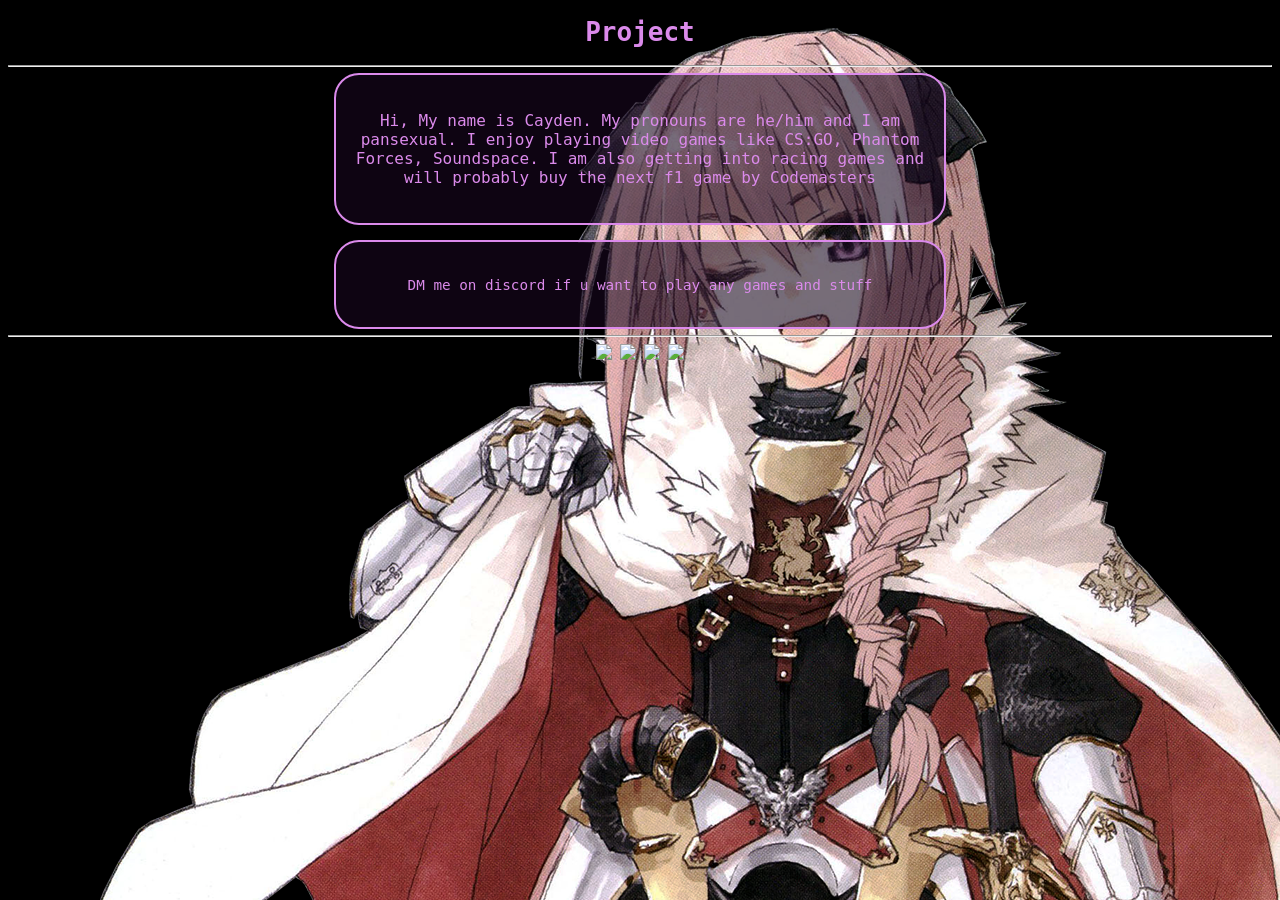
==== cay/index.html @ 78eb8d2c "Add files via upload" ====
<!DOCTYPE html>
<html>
    <head>
        <meta charset="UTF-8">
        <title>Welcome</title>
        <meta name="author" content="Welcome to my about me!>
        <meta name="description" content="Welcome <3">
        <meta name="keywords" content="femboy.info, link managment">
        <meta property="og:image" content="https://cdn.awwni.me/z83v.png">
        <meta name="viewport" content="width=device-width, initial-scale=1.0">
        <link rel="icon" type="image/x-icon" href="assets/astolfo.png">
        <link rel="stylesheet" href="/cay/cay.css">
        <script src="/cay/discord.js"></script>
    </head>
    <body>
        <header>
            <h1>Project</h1>
            <hr>
        </header>
        <main>
            <nav id="rcorners2">
                <div class="box1">
                    <p>Hi, My name is Cayden. My pronouns are he/him and I am <a href="https://en.wikipedia.org/wiki/Pansexuality" target="_blank" rel="noopener noreferrer">pansexual</a>. I enjoy playing video games like CS:GO, Phantom Forces, Soundspace. I am also getting into racing games and will probably buy the next f1 game by Codemasters</p>
                </div>
            </nav>
            <br>
            <nav id="rcorners2">
                <div class="box2">
                    <p>DM me on discord if u want to play any games and stuff</p>
                </div>
            </nav>
        </main>
        <hr>
        <footer>
            <nav class="icons">
                <a onclick="test()"href=""><img src="https://img.icons8.com/fluency/48/000000/discord-new-logo.png"/></a>   <a href="https://example.com" target="_blank" rel="noopener noreferrer"><img src="https://img.icons8.com/nolan/50/github.png"/></a>   <a href="https://example.com" target="_blank" rel="noopener noreferrer"><img src="https://img.icons8.com/color/48/000000/roblox.png"/></a>   <a href="https://example.com" target="_blank" rel="noopener noreferrer"><img src="https://img.icons8.com/color/48/000000/twitter--v2.png"/></a>
            </nav>
        </footer>
    </body>
</html>
---- cay/cay.css ----
body{
    background-color: black;
    background-image: url("assets/Astolfo_i.png");
    font-family: monospace;
}

h1{
    text-align: center;
    color: #db8aeb;
}

hr{
    background-color: #db8aeb;
    text-decoration: none;
}

#rcorners2{
    border-radius: 25px;
    border: 2px solid #db8aeb;
    padding: 20px; 
    width: 45%;
    height: 15%;
    margin: auto;
    text-align: center;
    background-color: rgba(25, 7, 32, 0.589);
}


.box1{
    font-size: 1rem;
    color: #db8aeb;
}

.box2{
    color:#db8aeb;
    font-size: 110%;
    text-shadow: black 3%;
      
}

a{
    color:unset;
    text-decoration: none;
}

a:hover{
    text-decoration: underline;
}

.icons{
    margin: auto;
    text-align: center;
}
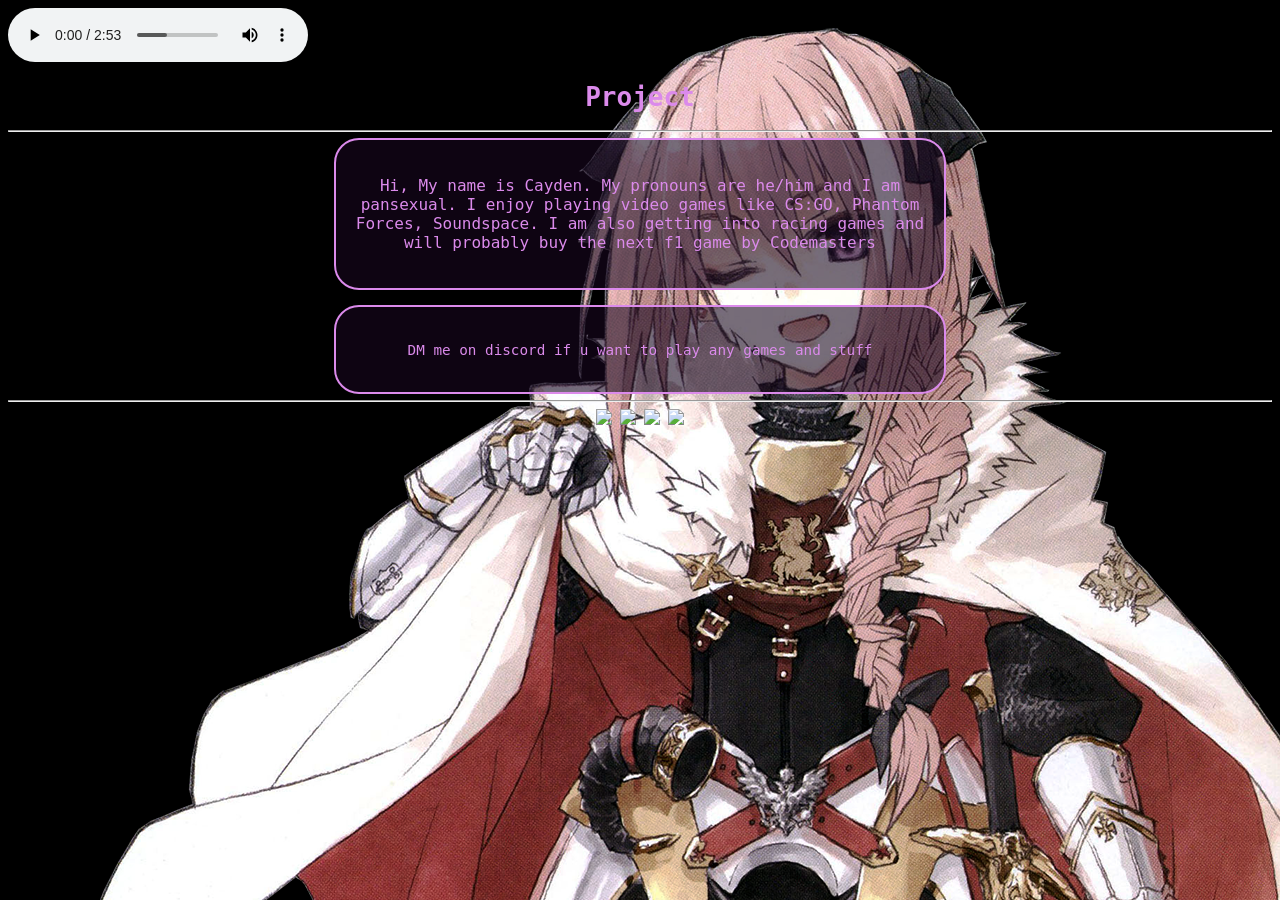
==== commit 16fe585d: "Update index.html" ====
--- a/cay/index.html
+++ b/cay/index.html
@@ -11,6 +11,9 @@
         <link rel="icon" type="image/x-icon" href="assets/astolfo.png">
         <link rel="stylesheet" href="/cay/cay.css">
         <script src="/cay/discord.js"></script>
+        <script src="/cay/music.js"></script>
+        <audio src="/cay/song.mp3" autoplay loop controls></audio>
+
     </head>
     <body>
         <header>
@@ -37,4 +40,4 @@
             </nav>
         </footer>
     </body>
-</html>+</html>
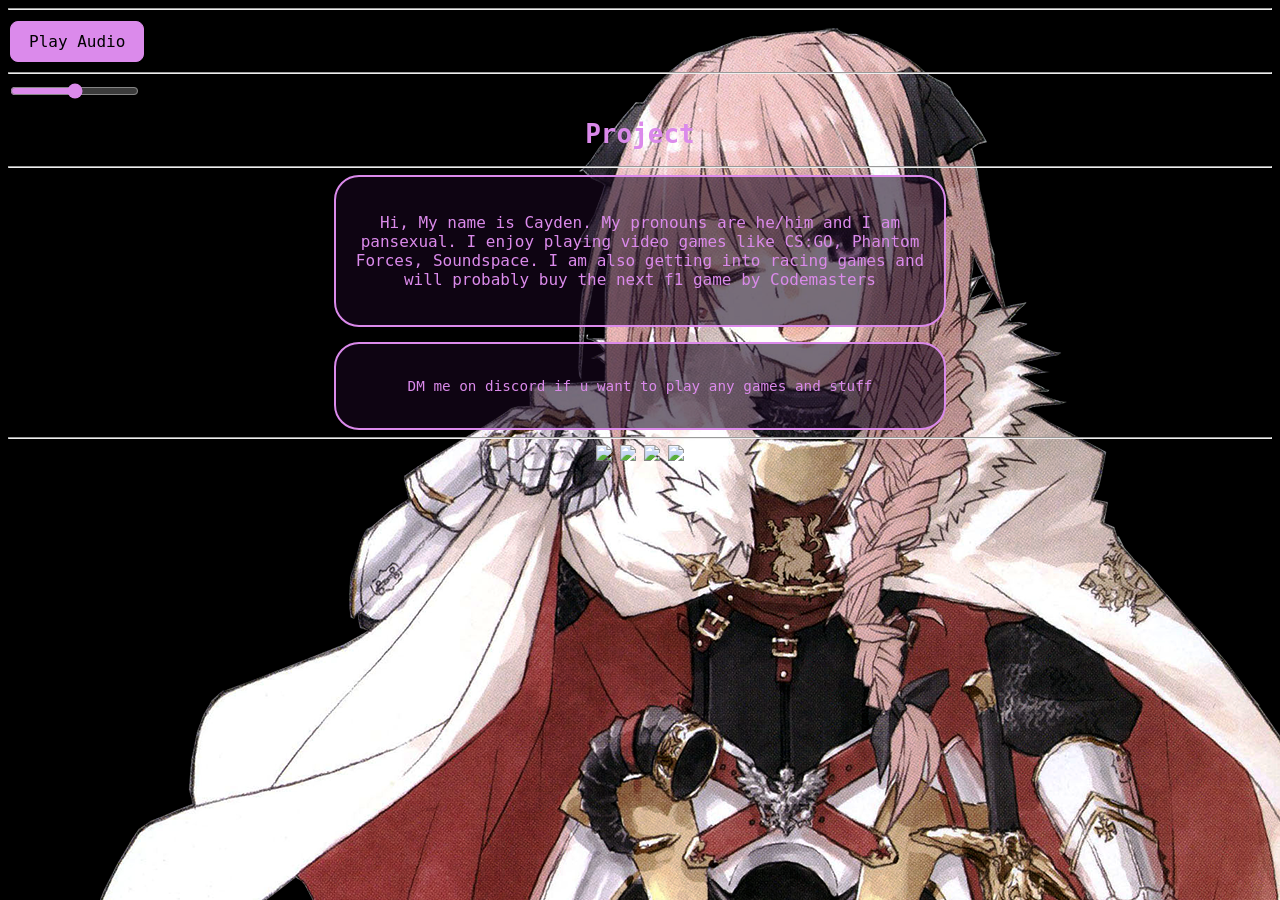
==== commit 9541a996: "audio button im procrastinating" ====
--- a/cay/index.html
+++ b/cay/index.html
@@ -11,12 +11,17 @@
         <link rel="icon" type="image/x-icon" href="assets/astolfo.png">
         <link rel="stylesheet" href="/cay/cay.css">
         <script src="/cay/discord.js"></script>
+        
+        
         <script src="/cay/music.js"></script>
-        <audio src="/cay/song.mp3" autoplay loop controls></audio>
+
+        <!-- <audio src="/cay/song.mp3" autoplay loop controls></audio> -->
 
     </head>
     <body>
         <header>
+            <hBT><hr><button onclick="play()" id="playButton">Play Audio</button></hBT>
+            <hr><input type="range" id="volumeSlider" min="0" max="1" step="0.01" value="0.5" onchange="changeVolume()">
             <h1>Project</h1>
             <hr>
         </header>
--- a/cay/cay.css
+++ b/cay/cay.css
@@ -23,6 +23,28 @@
     margin: auto;
     text-align: center;
     background-color: rgba(25, 7, 32, 0.589);
+}
+
+.hBT button,
+#playButton{
+    -webkit-appearance: none;
+    appearance: none;
+    background-color: #db8aeb;
+    border: 1px solid #db8aeb;
+    color: black;
+    padding: 10px 18px;
+    text-align: center;
+    text-decoration: none;
+    display: inline-block;
+    font-size: 16px;
+    margin: 4px 2px;
+    cursor: pointer;
+    font-family: inherit;
+    border-radius: 8px;
+}
+
+#volumeSlider{
+    accent-color: #db8aeb;
 }
 
 
